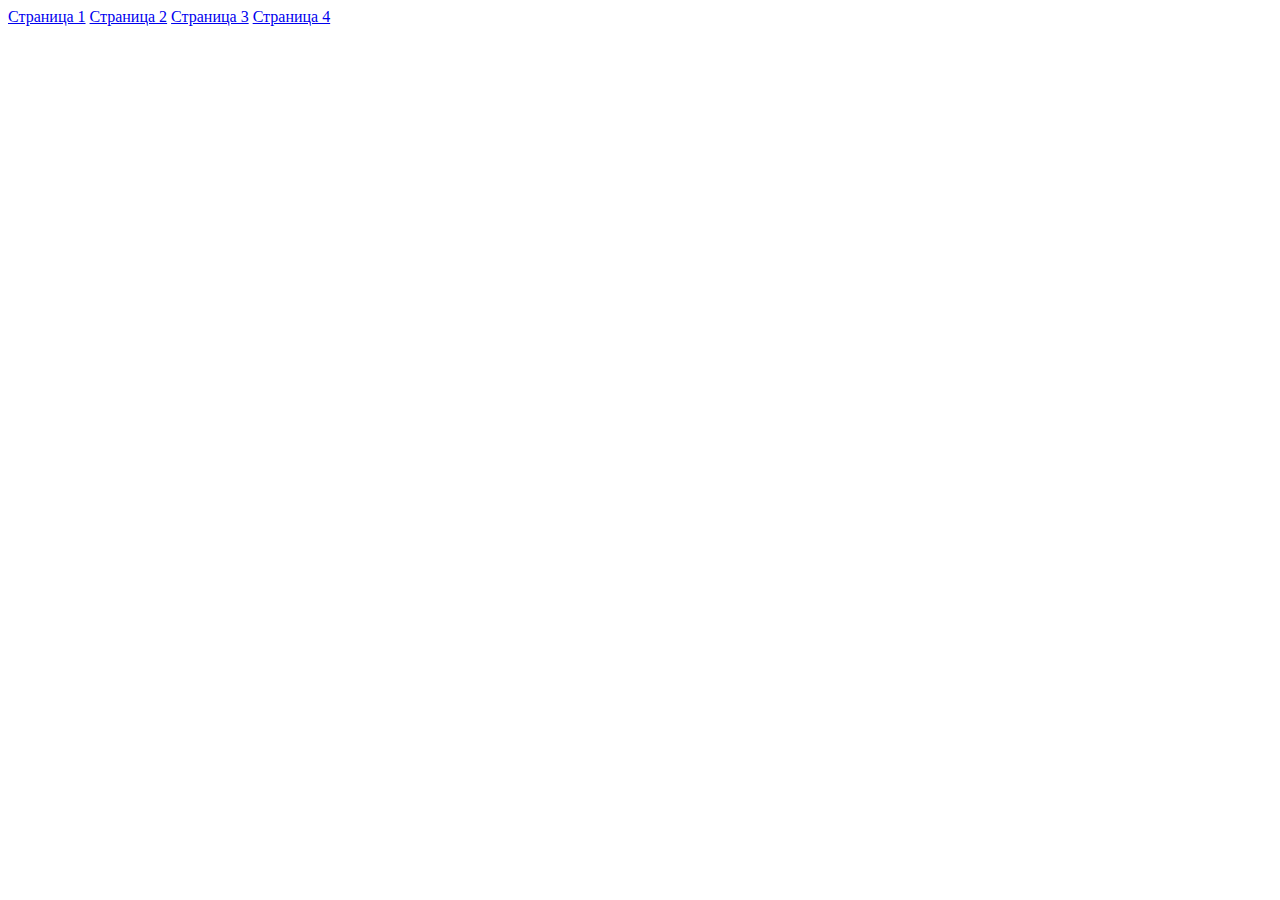
==== index.html @ 2ca0131d "Create index.html" ====
<!DOCTYPE html>
<html>
  <body>
    <a href=page1.html>Страница 1</a>
    <a href=page2.html>Страница 2</a>
    <a href=page3.html>Страница 3</a>
    <a href=page4.html>Страница 4</a>
  </body>
</html>
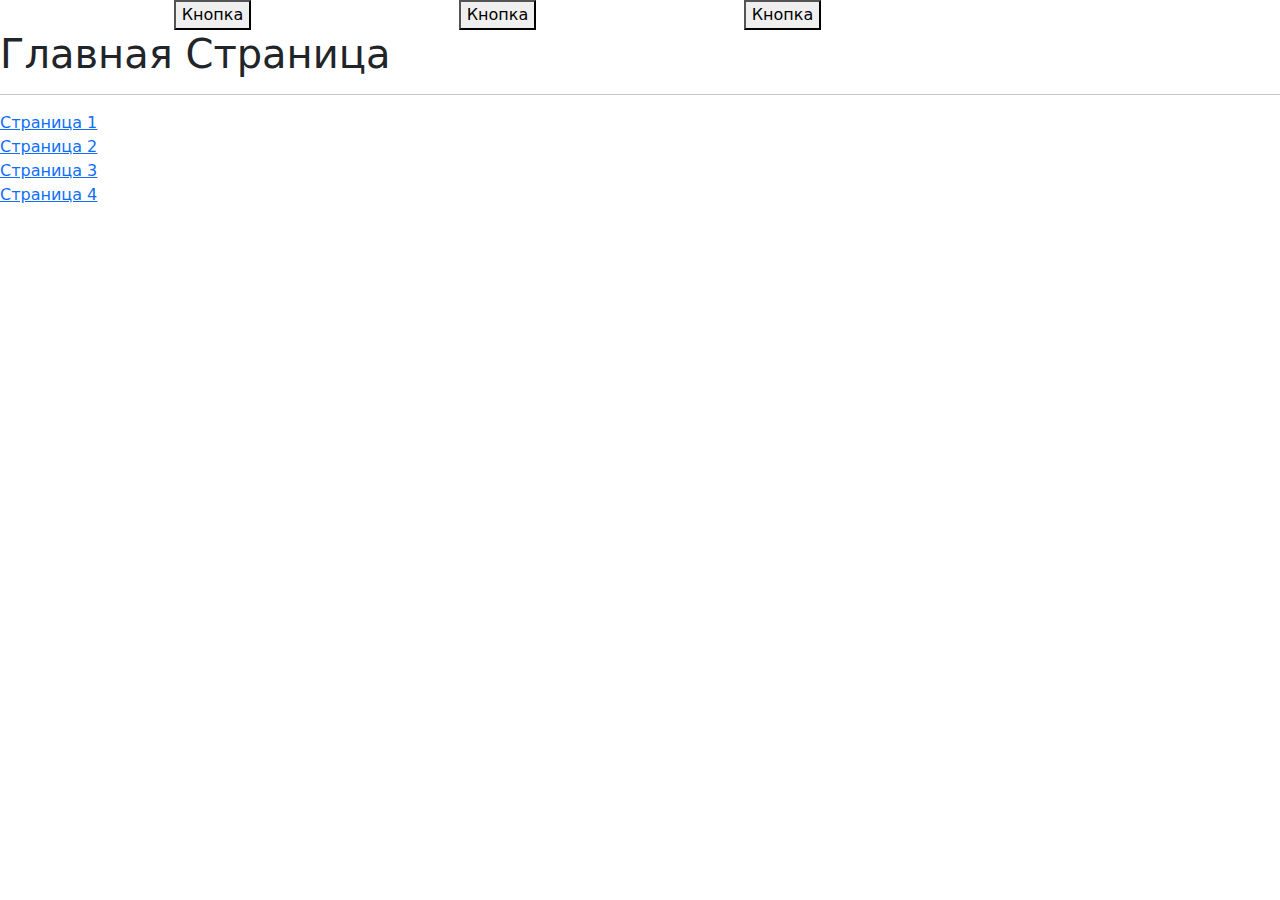
==== commit bde38ebc: "New commit" ====
--- a/index.html
+++ b/index.html
@@ -1,9 +1,27 @@
 <!DOCTYPE html>
 <html>
+  <head>
+    <link href="https://cdn.jsdelivr.net/npm/bootstrap@5.3.3/dist/css/bootstrap.min.css" rel="stylesheet" integrity="sha384-QWTKZyjpPEjISv5WaRU9OFeRpok6YctnYmDr5pNlyT2bRjXh0JMhjY6hW+ALEwIH" crossorigin="anonymous">
+  </head>
   <body>
-    <a href=page1.html>Страница 1</a>
-    <a href=page2.html>Страница 2</a>
-    <a href=page3.html>Страница 3</a>
-    <a href=page4.html>Страница 4</a>
+    <div class="container text-center">
+      <div class="row">
+        <div class="col-3">
+          <button>Кнопка</button>
+        </div>
+        <div class="col-3">
+          <button>Кнопка</button>
+        </div>
+        <div class="col-3">
+          <button>Кнопка</button>
+        </div>
+      </div>
+    </div>
+  
+    <h1>Главная Страница</h1><hr>
+    <a href=page1.html>Страница 1</a><br>
+    <a href=page2.html>Страница 2</a><br>
+    <a href=page3.html>Страница 3</a><br>
+    <a href=page4.html>Страница 4</a><br>
   </body>
 </html>
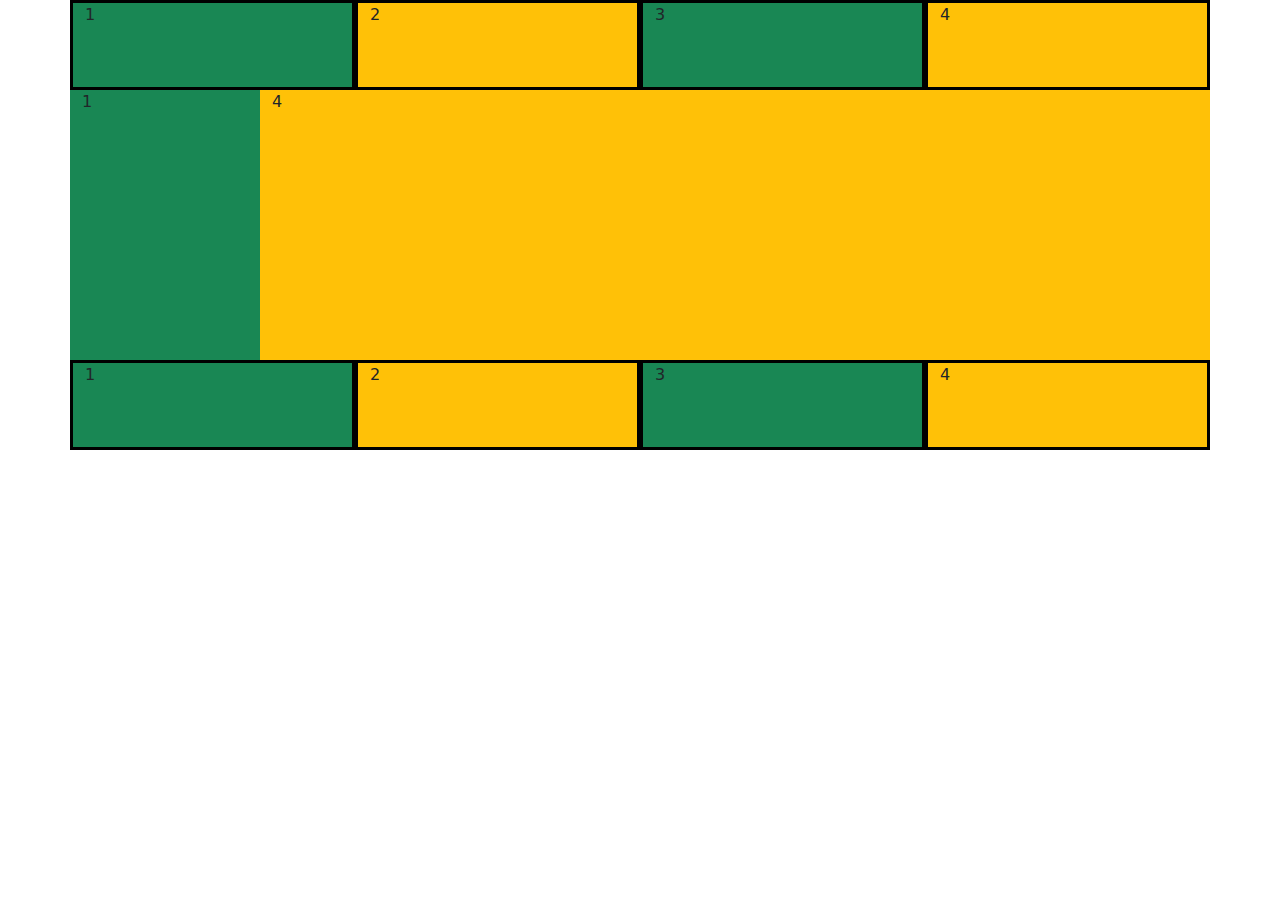
==== commit c5b89532: "New commit" ====
--- a/index.html
+++ b/index.html
@@ -4,24 +4,29 @@
     <link href="https://cdn.jsdelivr.net/npm/bootstrap@5.3.3/dist/css/bootstrap.min.css" rel="stylesheet" integrity="sha384-QWTKZyjpPEjISv5WaRU9OFeRpok6YctnYmDr5pNlyT2bRjXh0JMhjY6hW+ALEwIH" crossorigin="anonymous">
   </head>
   <body>
-    <div class="container text-center">
-      <div class="row">
-        <div class="col-3">
-          <button>Кнопка</button>
-        </div>
-        <div class="col-3">
-          <button>Кнопка</button>
-        </div>
-        <div class="col-3">
-          <button>Кнопка</button>
-        </div>
+    <style>
+      .col {border:3px solid black;}
+    </style>
+    
+    <div class="container">
+      <div class="row" style="height:10vh">
+        <div class="col bg-success">1</div>
+        <div class="col bg-warning">2</div>
+        <div class="col bg-success">3</div>
+        <div class="col bg-warning">4</div>
+      </div>
+      
+      <div class="row" style="height:30vh">
+        <div class="col-2 bg-success">1</div>
+        <div class="col-10 bg-warning">4</div>
+      </div>
+      
+      <div class="row" style="height:10vh">
+        <div class="col bg-success">1</div>
+        <div class="col bg-warning">2</div>
+        <div class="col bg-success">3</div>
+        <div class="col bg-warning">4</div>
       </div>
     </div>
-  
-    <h1>Главная Страница</h1><hr>
-    <a href=page1.html>Страница 1</a><br>
-    <a href=page2.html>Страница 2</a><br>
-    <a href=page3.html>Страница 3</a><br>
-    <a href=page4.html>Страница 4</a><br>
   </body>
 </html>
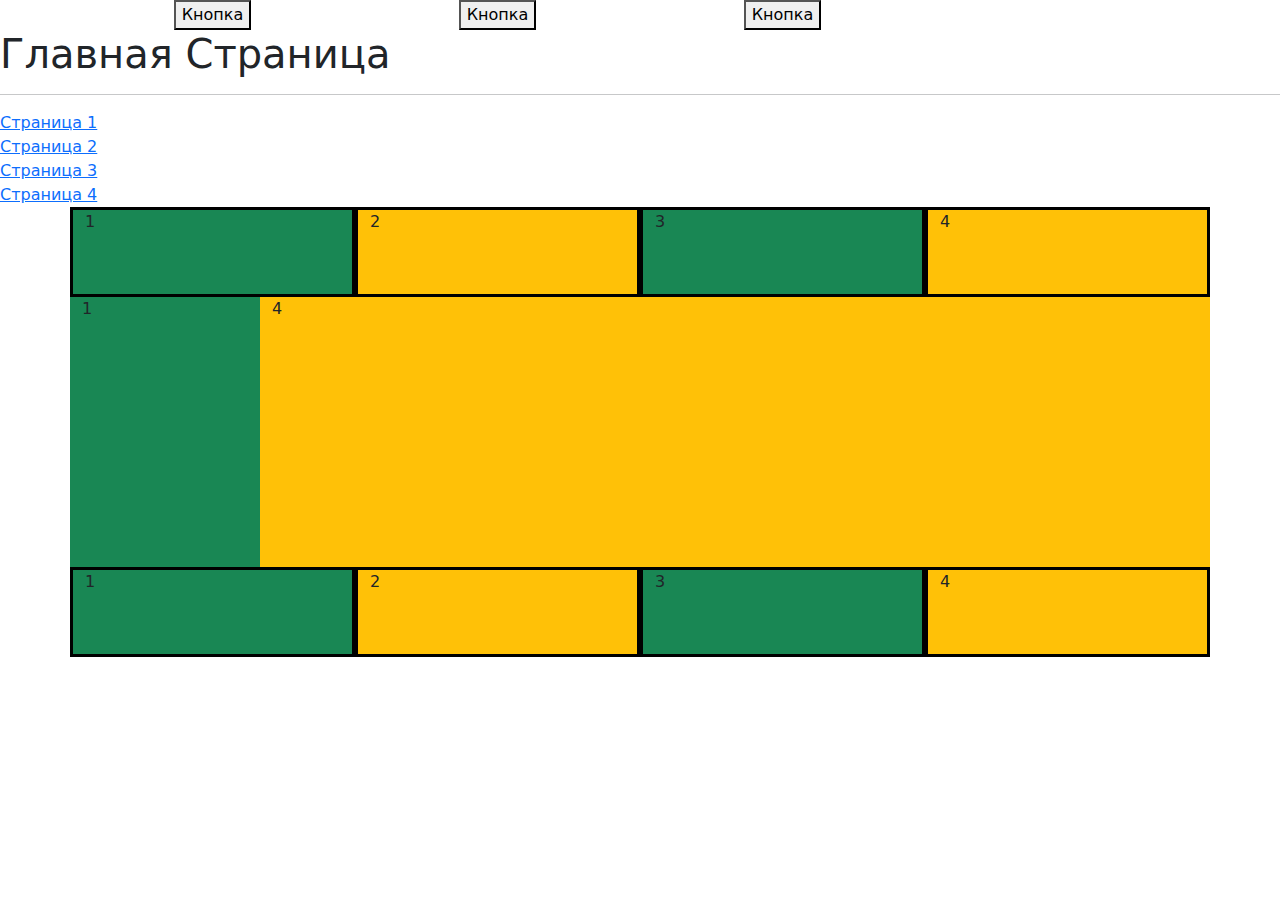
==== commit d45c30be: "New commit" ====
--- a/index.html
+++ b/index.html
@@ -8,6 +8,26 @@
       .col {border:3px solid black;}
     </style>
     
+    <div class="container text-center">
+      <div class="row">
+        <div class="col-3">
+          <button>Кнопка</button>
+        </div>
+        <div class="col-3">
+          <button>Кнопка</button>
+        </div>
+        <div class="col-3">
+          <button>Кнопка</button>
+        </div>
+      </div>
+    </div>
+  
+    <h1>Главная Страница</h1><hr>
+    <a href=page1.html>Страница 1</a><br>
+    <a href=page2.html>Страница 2</a><br>
+    <a href=page3.html>Страница 3</a><br>
+    <a href=page4.html>Страница 4</a><br>
+
     <div class="container">
       <div class="row" style="height:10vh">
         <div class="col bg-success">1</div>
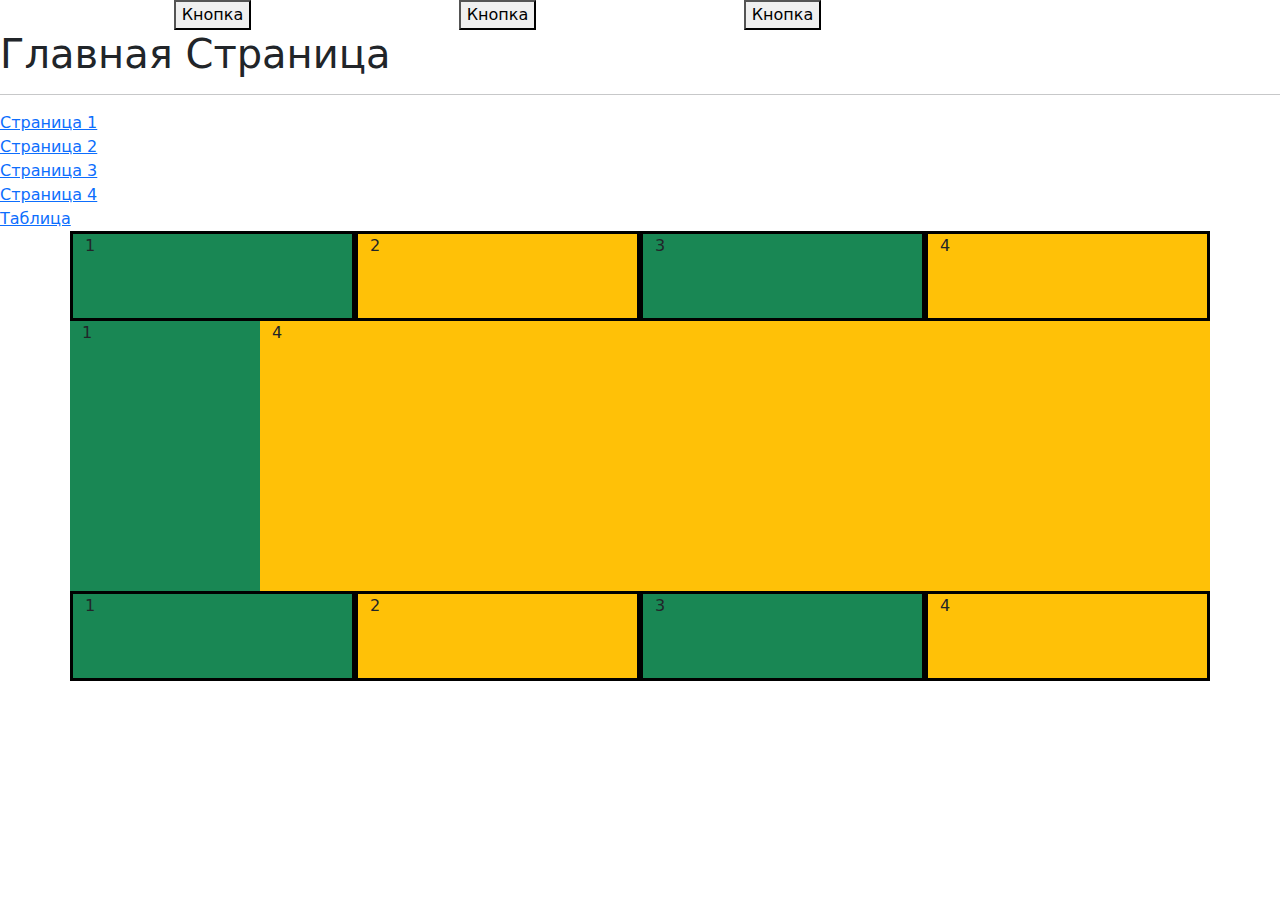
==== commit 9e9718fc: "New commit" ====
--- a/index.html
+++ b/index.html
@@ -27,6 +27,7 @@
     <a href=page2.html>Страница 2</a><br>
     <a href=page3.html>Страница 3</a><br>
     <a href=page4.html>Страница 4</a><br>
+    <a href="table.html">Таблица</a>
 
     <div class="container">
       <div class="row" style="height:10vh">
@@ -49,4 +50,4 @@
       </div>
     </div>
   </body>
-</html>
+</html>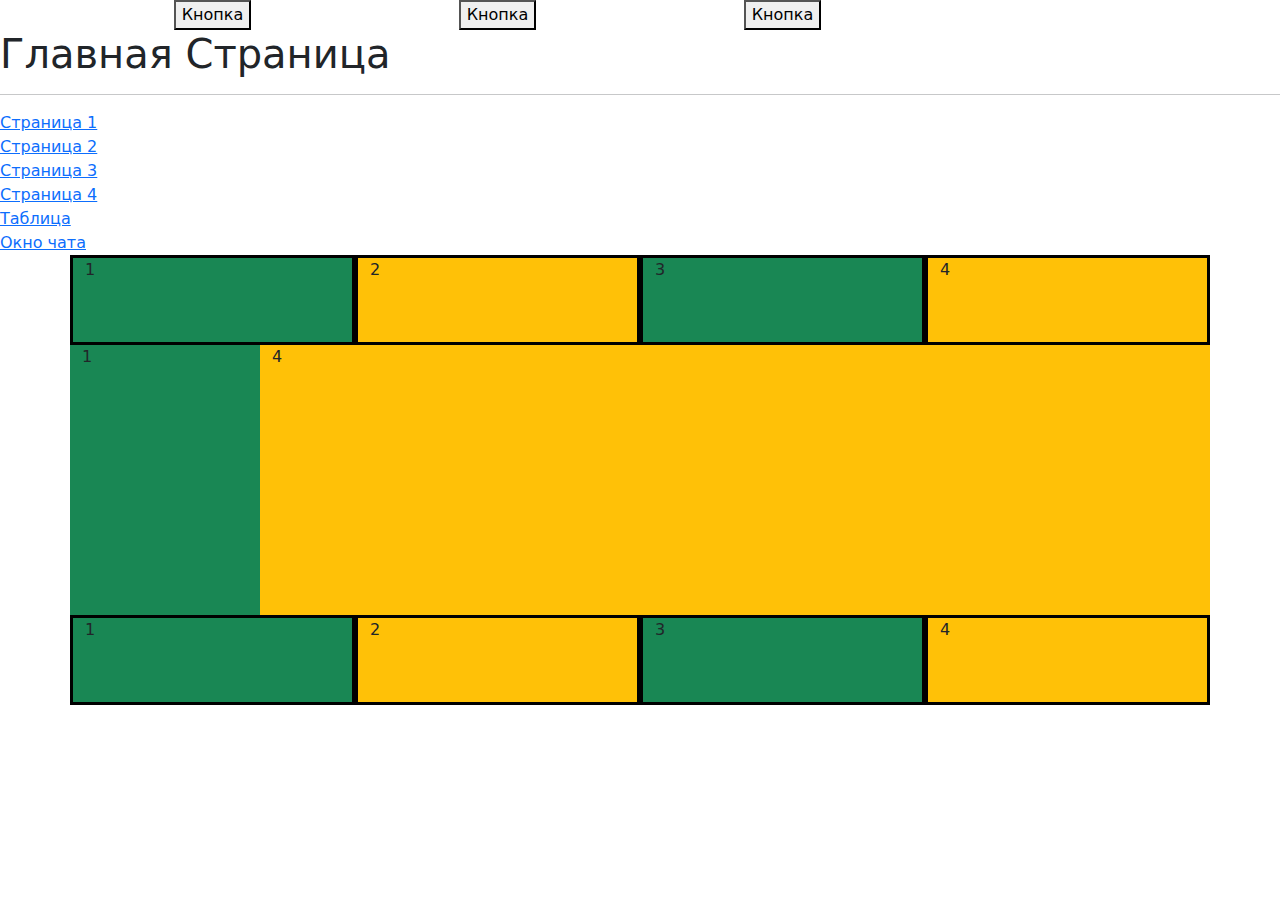
==== commit 402258f0: "New commit" ====
--- a/index.html
+++ b/index.html
@@ -27,7 +27,8 @@
     <a href=page2.html>Страница 2</a><br>
     <a href=page3.html>Страница 3</a><br>
     <a href=page4.html>Страница 4</a><br>
-    <a href="table.html">Таблица</a>
+    <a href="table.html">Таблица</a><br>
+    <a href="chat.html">Окно чата</a>
 
     <div class="container">
       <div class="row" style="height:10vh">
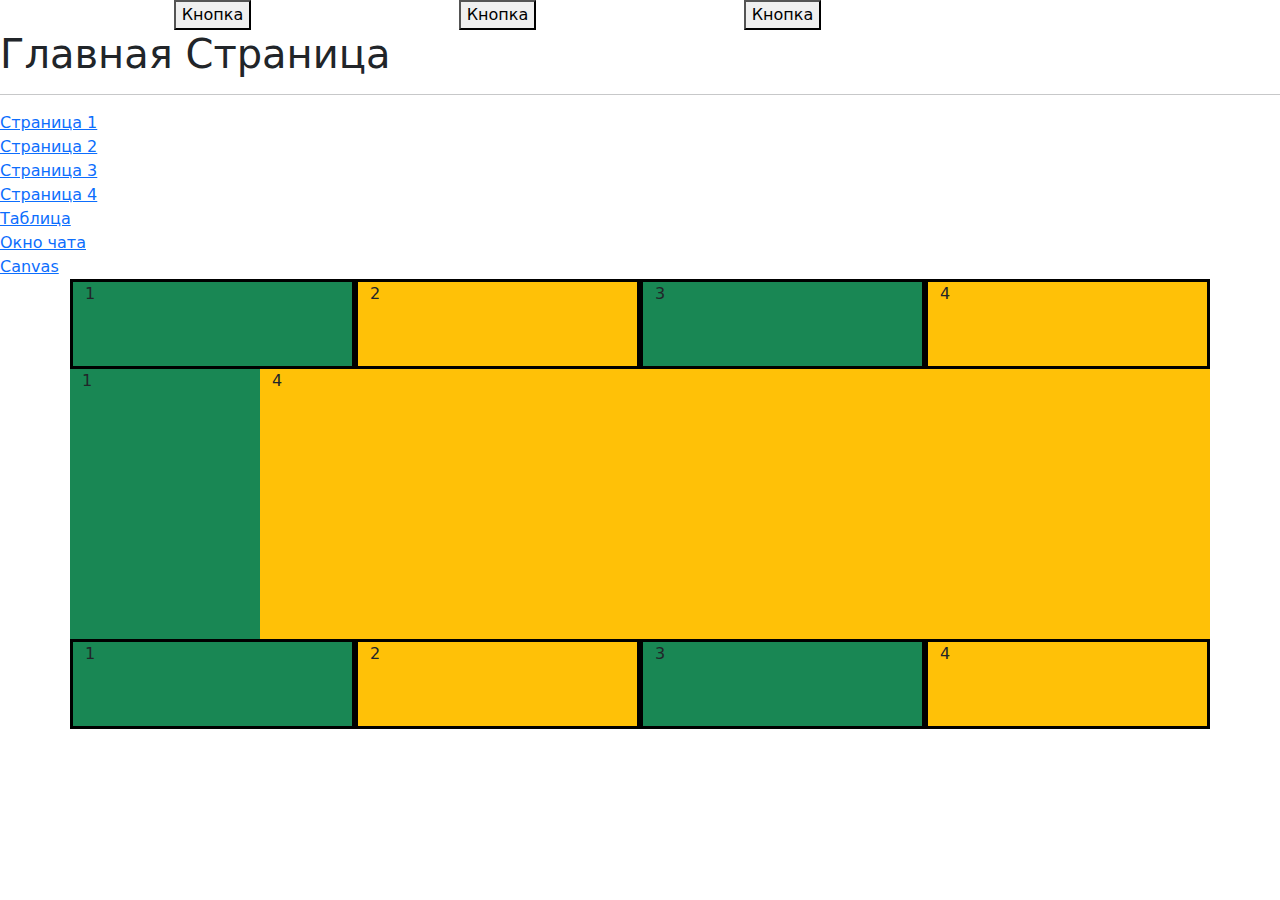
==== commit 68e6f9a9: "New update" ====
--- a/index.html
+++ b/index.html
@@ -28,8 +28,8 @@
     <a href=page3.html>Страница 3</a><br>
     <a href=page4.html>Страница 4</a><br>
     <a href="table.html">Таблица</a><br>
-    <a href="chat.html">Окно чата</a>
-
+    <a href="chat.html">Окно чата</a><br>
+    <a href="canvas.html">Canvas</a>
     <div class="container">
       <div class="row" style="height:10vh">
         <div class="col bg-success">1</div>
